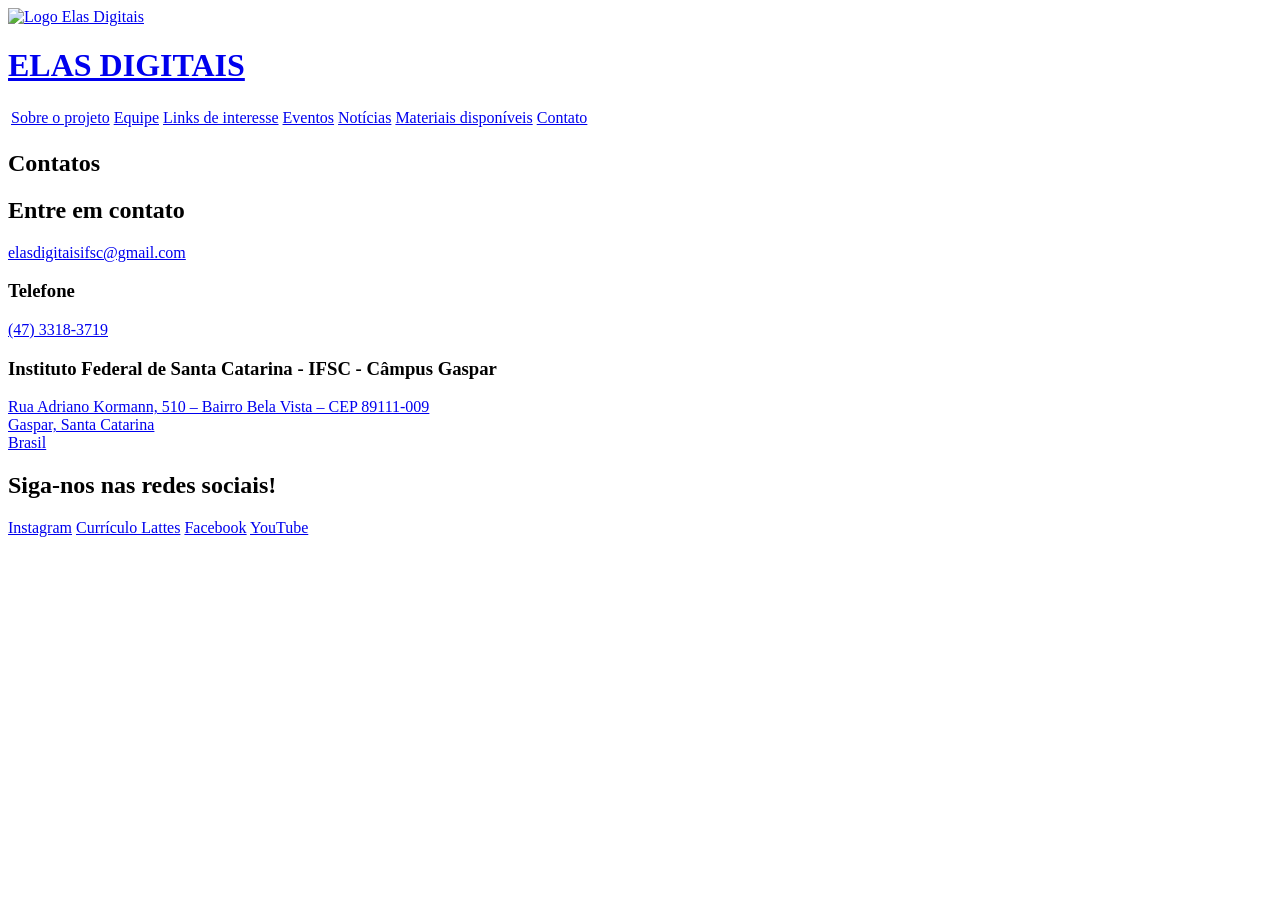
==== Contato.html @ 7a41e830 "Rename SiteElasDigitais/Contato.html to Contato.html" ====
<!DOCTYPE html>
<html lang="pt-BR">
<head>
	<meta charset="UTF-8">
	<meta name="viewport" content="width=device-width, initial-scale=1.0">
	<title>Contato | Elas Digitais</title>
	
	<link rel="stylesheet" href="style.css">
</head>
<body>
	<main class="tela">
		<div class="bloco bloco-1">
			<a class="logo-link" href="index.html"><img src="imgs/elas-removebg-preview.png" width="150" height="150" alt="Logo Elas Digitais"></a>
			<h1><a href="index.html">ELAS DIGITAIS</a></h1>
		</div>
		<div class="bloco bloco-9">
			<table class="container">
				<td><a href="index.html">Sobre o projeto</a></td>
				<td><a href="Equipe.html">Equipe</a></td>
				<td><a href="Links.html">Links de interesse</a></td>
				<td><a href="Eventos.html">Eventos</a></td>
				<td><a href="Noticias.html">Notícias</a></td>
				<td><a href="Materiais.html">Materiais disponíveis</a></td>
				<td class="contato-menu"><a href="Contato.html">Contato</a></td>
			</table>
		</div>

		<section class="conteudo-contato">
			<h1>Contatos</h1>

			<section class="secao-contato">
				<h2>Entre em contato</h2>
				<p><a href="mailto:elasdigitaisifsc@gmail.com">elasdigitaisifsc@gmail.com</a></p>
				<h3>Telefone</h3>
				<p><a href="tel:+554733183719">(47) 3318-3719</a></p>
				<h3>Instituto Federal de Santa Catarina - IFSC - Câmpus Gaspar</h3>
				<p><a href="https://www.google.com/maps/search/Rua+Adriano%20Kormann,%20510%20-%20Bairro%20Bela%20Vista%20-%20CEP%2089111-009,+Gaspar,+Santa%20Catarina,+Brasil" target="_blank" rel="noopener noreferrer">Rua Adriano Kormann, 510 – Bairro Bela Vista – CEP 89111-009<br>Gaspar, Santa Catarina<br>Brasil</a></p>
			</section>

			<section class="secao-contato">
				<h2>Siga-nos nas redes sociais!</h2>
				<div class="redes-sociais">
					<a href="https://www.instagram.com/elasdigitais/" target="_blank" rel="noopener noreferrer">Instagram</a>
					<a href="http://lattes.cnpq.br/7611118951669760">Currículo Lattes</a>
					<a href="https://www.facebook.com/elasdigitais/" target="_blank" rel="noopener noreferrer">Facebook</a>
					<a href="https://www.youtube.com/channel/UCIUe2cO6ulsCzrgkejUWW5w?view_as=subscriber" target="_blank" rel="noopener noreferrer">YouTube</a>
				</div>
			</section>
		</section>
	</main>
</body>
</html>
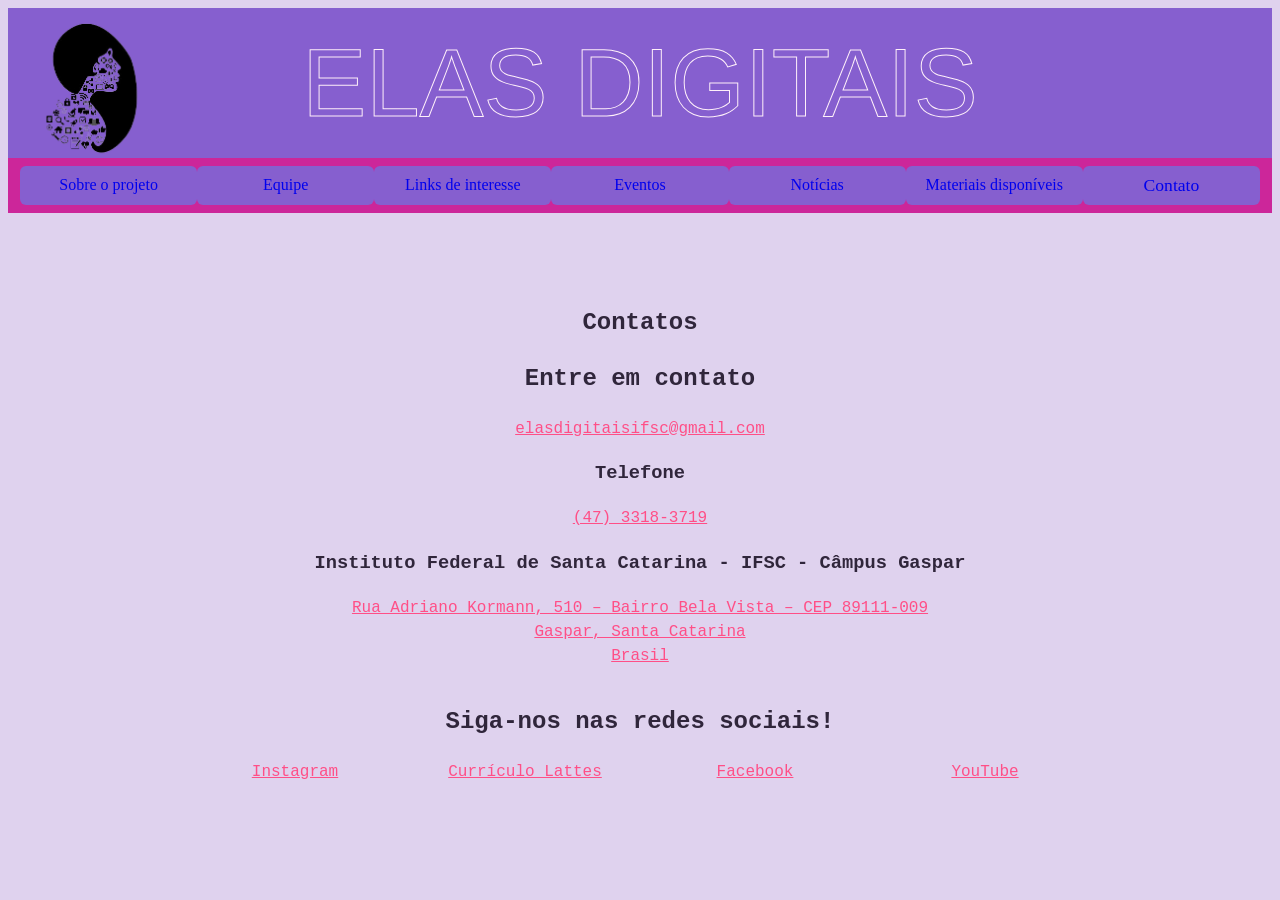
==== commit f31ce8cc: "Fix HTML formatting and structure in Contato.html" ====
--- a/Contato.html
+++ b/Contato.html
@@ -10,7 +10,7 @@
 <body>
 	<main class="tela">
 		<div class="bloco bloco-1">
-			<a class="logo-link" href="index.html"><img src="imgs/elas-removebg-preview.png" width="150" height="150" alt="Logo Elas Digitais"></a>
+			<a class="logo-link" href="index.html"><img src="elas-removebg-preview.png" width="150" height="150" alt="Logo Elas Digitais"></a>
 			<h1><a href="index.html">ELAS DIGITAIS</a></h1>
 		</div>
 		<div class="bloco bloco-9">
--- a/style.css
+++ b/style.css
@@ -0,0 +1,492 @@
+@import url('https://fonts.googleapis.com/css2?family=Orbitron:wght@400;500&display=swap');
+
+:root {
+    --cor-fundo-pagina: #dfd2ee;
+    --cor-marca-principal: #865fcf;
+    --cor-marca-secundaria: rgb(204, 38, 154);
+    --cor-texto-marca: rgb(255, 240, 250);
+    --cor-texto-principal: #30263b;
+    --cor-link: #ff4f87;
+    --cor-fundo-botao: #00a9c7;
+    --cor-fundo-botao-hover: #087e99;
+    --fonte-corpo: 'Times New Roman', Times, serif;
+    --fonte-conteudo: 'Courier New', Courier, monospace;
+    --fonte-marca: 'Orbitron', Arial, sans-serif;
+    --largura-conteudo: 900px;
+    --margem-conteudo: 48px auto;
+    --espacamento-conteudo: 24px;
+    --margem-conteudo-mobile: 24px 12px;
+    --espacamento-conteudo-mobile: 16px;
+    --largura-menu: 1400px;
+    --espacamento-menu: 60px;
+}
+
+body .bloco-1 {
+    position: relative;
+    display: flex;
+    align-items: center;
+    justify-content: center;
+    box-sizing: border-box;
+    min-height: 150px;
+    line-height: normal;
+    text-align: center;
+}
+
+body .bloco-1 .logo-link {
+    position: absolute;
+    top: -8px;
+    left: -5px;
+    display: block;
+    width: 172px;
+    height: 172px;
+    z-index: 1;
+}
+
+body .bloco-1 .logo-link img {
+    display: block;
+    width: 100%;
+    height: 100%;
+    object-fit: contain;
+}
+
+body .bloco-1 h1 {
+    margin: 0;
+    color: transparent;
+    font-family: var(--fonte-marca);
+    font-size: 96px;
+    font-weight: 400;
+    line-height: 1;
+    text-align: center;
+    -webkit-text-stroke: 1px var(--cor-texto-marca);
+}
+
+body .bloco-1 h1 a {
+    color: transparent;
+    font: inherit;
+    text-decoration: none;
+    -webkit-text-stroke: inherit;
+}
+
+body .container td {
+    position: relative;
+    padding: 0;
+    white-space: normal;
+    transition: transform 180ms ease;
+}
+
+body .container td > a {
+    display: flex;
+    align-items: center;
+    justify-content: center;
+    box-sizing: border-box;
+    width: 100%;
+    min-height: 3vh;
+    padding: 3px;
+    text-decoration: none;
+}
+
+body .container td.contato-menu > a {
+    font-size: 1.1em;
+}
+
+body .container td:hover,
+body .container td:focus-within {
+    z-index: 1;
+    transform: scale(1.05);
+}
+
+body a,
+body button {
+    display: inline-block;
+    transition: transform 180ms ease;
+}
+
+body a:hover,
+body a:focus-visible,
+body button:hover,
+body button:focus-visible {
+    transform: scale(1.05);
+}
+
+body .container a {
+    transition: none;
+}
+
+body .container a:hover,
+body .container a:focus-visible {
+    transform: none;
+}
+
+body {
+    background-color: var(--cor-fundo-pagina);
+    font-family: var(--fonte-corpo);
+}
+
+.bloco-1 {
+    background: var(--cor-marca-principal);
+}
+
+.bloco-9 {
+    position: sticky;
+    z-index: 10;
+    top: 0;
+    left: 0;
+    background: var(--cor-marca-secundaria);
+    min-height: 4vh;
+    line-height: 6vh;
+}
+
+.container {
+    position: absolute;
+    left: 50%;
+    transform: translateX(-50%);
+    width: var(--largura-menu);
+    border-collapse: separate;
+    border-spacing: var(--espacamento-menu);
+    table-layout: fixed;
+}
+
+.container td {
+    background: var(--cor-marca-principal);
+    color: var(--cor-texto-marca);
+    min-height: 3vh;
+    line-height: 3vh;
+    text-align: center;
+    vertical-align: middle;
+    border-radius: 6px;
+}
+
+.sobre-projeto,
+.conteudo-contato,
+.eventos,
+.links-interesse,
+.materiais,
+.noticias,
+.equipe {
+    margin: var(--margem-conteudo);
+    padding: var(--espacamento-conteudo);
+    color: var(--cor-texto-principal);
+    font-family: var(--fonte-conteudo);
+    line-height: 1.5;
+    text-align: center;
+}
+
+.sobre-projeto,
+.conteudo-contato,
+.eventos,
+.links-interesse,
+.materiais,
+.noticias {
+    max-width: var(--largura-conteudo);
+}
+
+.equipe {
+    box-sizing: border-box;
+    width: 100%;
+    max-width: 1100px;
+}
+
+.sobre-projeto h1,
+.sobre-projeto h2,
+.sobre-projeto h3,
+.sobre-projeto h4,
+.eventos h1,
+.eventos h2,
+.links-interesse h1,
+.links-interesse h2,
+.links-interesse h3,
+.materiais h1,
+.materiais h2,
+.materiais h3,
+.materiais h4,
+.noticias h1,
+.noticias h2,
+.noticias h3,
+.equipe h1,
+.equipe h2,
+.equipe h3,
+.equipe h4 {
+    font-family: inherit;
+    text-align: center;
+}
+
+.conteudo-contato h1,
+.conteudo-contato h2,
+.conteudo-contato h3 {
+    text-align: center;
+}
+
+.redes-sociais {
+    display: grid;
+    grid-template-columns: repeat(auto-fit, minmax(150px, 1fr));
+    justify-items: center;
+    gap: 20px;
+}
+
+.imagens-evento {
+    display: flex;
+    flex-direction: column;
+    align-items: center;
+    gap: 16px;
+}
+
+.imagens-evento p {
+    display: grid;
+    width: 400px;
+    min-height: 310px;
+    margin: 0;
+    place-items: center;
+    background: transparent;
+    border: none;
+}
+
+.imagens-evento img {
+    display: block;
+    max-width: 100%;
+    height: auto;
+}
+
+.imagem-material {
+    display: block;
+    max-width: 100%;
+    height: auto;
+    margin: 16px auto;
+}
+
+.galeria-cartilhas {
+    display: grid;
+    grid-template-columns: repeat(auto-fit, minmax(180px, 1fr));
+    gap: 20px;
+    margin: 20px 0;
+}
+
+.galeria-cartilhas img {
+    display: block;
+    width: 100%;
+    height: 220px;
+    object-fit: contain;
+}
+
+.botao-download {
+    display: inline-block;
+    margin: 8px 0;
+    padding: 10px 16px;
+    background: var(--cor-fundo-botao);
+    color: #fff;
+    font-weight: bold;
+    text-decoration: none;
+}
+
+.botao-download:hover,
+.botao-download:focus {
+    background: var(--cor-fundo-botao-hover);
+    text-decoration: underline;
+}
+
+.sobre-projeto ul,
+.eventos ul,
+.links-interesse ul,
+.materiais ul,
+.noticias ul,
+.equipe ul {
+    padding-left: 0;
+    list-style-position: inside;
+}
+
+.sobre-projeto a,
+.conteudo-contato a,
+.eventos a,
+.links-interesse a,
+.materiais a:not(.botao-download),
+.noticias a,
+.equipe a {
+    color: var(--cor-link);
+    overflow-wrap: anywhere;
+}
+
+.secao-projeto,
+.secao-links,
+.secao-material,
+.grupo-noticias,
+.grupo-equipe {
+    margin-bottom: 40px;
+}
+
+.secao-contato {
+    margin-bottom: 36px;
+}
+
+.evento,
+.item-material {
+    margin-bottom: 32px;
+}
+
+.item-link,
+.noticia,
+.membro-equipe {
+    margin-bottom: 28px;
+}
+
+.membro-equipe {
+    display: grid;
+    grid-template-columns: 180px minmax(0, 1fr);
+    align-items: center;
+    gap: 8px 28px;
+    text-align: left;
+}
+
+.membro-equipe img {
+    grid-column: 1;
+    grid-row: 1 / span 3;
+    width: 180px;
+    height: 180px;
+    border: 4px solid var(--cor-marca-principal);
+    border-radius: 50%;
+    object-fit: cover;
+}
+
+.membro-equipe h3,
+.membro-equipe p {
+    grid-column: 2;
+    margin: 0;
+}
+
+.membro-equipe h3 {
+    align-self: end;
+}
+
+.membro-equipe p {
+    overflow-wrap: anywhere;
+}
+
+@media (max-width: 700px) {
+    .sobre-projeto,
+    .conteudo-contato,
+    .eventos,
+    .links-interesse,
+    .materiais,
+    .noticias,
+    .equipe {
+        margin: var(--margem-conteudo-mobile);
+        padding: var(--espacamento-conteudo-mobile);
+    }
+
+    .membro-equipe {
+        grid-template-columns: minmax(0, 1fr);
+        justify-items: center;
+        text-align: center;
+    }
+
+    .membro-equipe img,
+    .membro-equipe h3,
+    .membro-equipe p {
+        grid-column: 1;
+        grid-row: auto;
+    }
+
+    .imagens-evento {
+        flex-wrap: wrap;
+    }
+}
+
+@media (max-width: 1400px) {
+    body .bloco-9 {
+        min-height: auto;
+        line-height: normal;
+        padding: 8px 12px;
+    }
+
+    body .container {
+        position: relative;
+        left: auto;
+        transform: none;
+        width: 100%;
+        border-spacing: 0;
+    }
+
+    body .container td {
+        padding: 0;
+        white-space: normal;
+        overflow-wrap: anywhere;
+        line-height: 1.3;
+    }
+
+    body .container td > a {
+        min-height: 0;
+        padding: 8px;
+        line-height: 1.3;
+    }
+}
+
+@media (max-width: 800px) {
+    body .bloco-1 {
+        min-height: 210px;
+        align-items: flex-end;
+        padding: 0 8px 12px;
+    }
+
+    body .bloco-1 h1 {
+        font-size: 56px;
+    }
+
+    body .container,
+    body .container tbody,
+    body .container tr {
+        display: block;
+        width: 100%;
+    }
+
+    body .container td {
+        display: block;
+        box-sizing: border-box;
+        width: 100%;
+        min-height: 0;
+        margin-bottom: 6px;
+        line-height: 1.4;
+    }
+
+    body .container td:last-child {
+        margin-bottom: 0;
+    }
+
+    body a:hover,
+    body a:focus-visible,
+    body button:hover,
+    body button:focus-visible {
+        transform: scale(1.02);
+    }
+
+    body .container td:hover,
+    body .container td:focus-within {
+        transform: scale(1.02);
+    }
+}
+
+@media (min-width: 801px) and (max-width: 1100px) {
+    body .bloco-1 h1 {
+        font-size: 72px;
+    }
+}
+
+@media (max-width: 500px) {
+    body .bloco-1 h1 {
+        font-size: 40px;
+    }
+}
+
+@media (prefers-reduced-motion: reduce) {
+    body .container td,
+    body a,
+    body button {
+        transition: none;
+    }
+
+    body .container td:hover,
+    body .container td:focus-within,
+    body a:hover,
+    body a:focus-visible,
+    body button:hover,
+    body button:focus-visible {
+        transform: none;
+    }
+}
